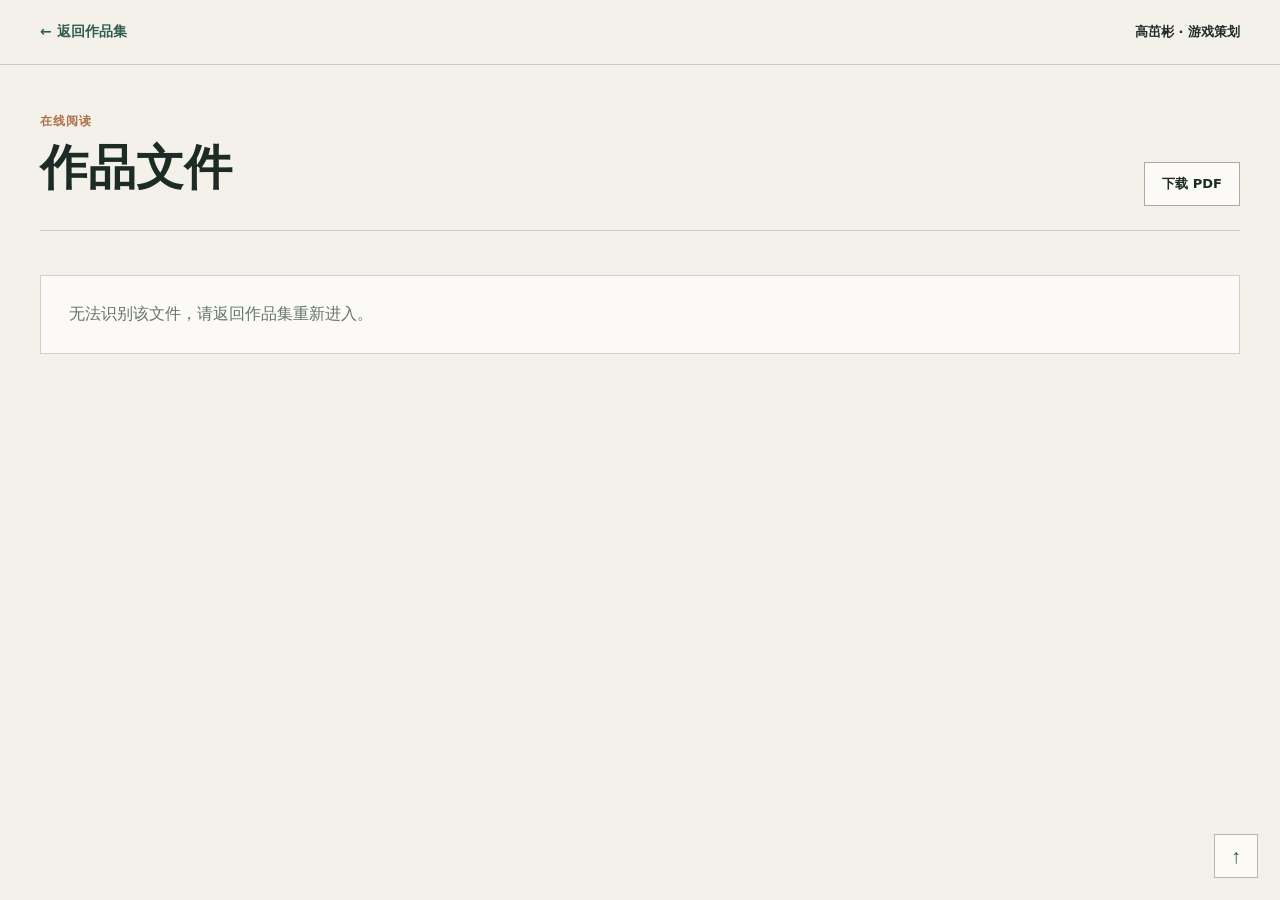
==== reader.html @ d053fba6 "Update portfolio with online reader" ====
<!doctype html>
<html lang="zh-CN">
<head>
  <meta charset="utf-8">
  <meta name="viewport" content="width=device-width, initial-scale=1">
  <meta name="color-scheme" content="light">
  <title>在线阅读｜高茁彬 · 游戏策划</title>
  <link rel="stylesheet" href="reader.css">
</head>
<body>
  <header class="reader-nav">
    <div class="reader-nav-inner">
      <a class="reader-back" href="index.html">← 返回作品集</a>
      <div class="reader-brand">高茁彬 · 游戏策划</div>
    </div>
  </header>

  <main class="reader-shell">
    <section class="reader-head">
      <div>
        <div class="reader-kicker">在线阅读</div>
        <h1 id="reader-title">作品文件</h1>
        <p id="reader-meta"></p>
      </div>
      <div class="reader-actions">
        <a id="download-link" class="reader-btn" href="#" download>下载 PDF</a>
      </div>
    </section>

    <div id="reader-pages" class="reader-pages" aria-live="polite"></div>
    <p id="reader-error" class="reader-error" hidden>无法识别该文件，请返回作品集重新进入。</p>
  </main>

  <button class="reader-top" type="button" aria-label="回到顶部" onclick="window.scrollTo({top:0,behavior:'smooth'})">↑</button>
  <script src="reader.js"></script>
</body>
</html>
---- reader.css ----
:root{
  --bg:#f3f1ea;
  --paper:#fbfaf6;
  --ink:#1d2b27;
  --text:#3d4b46;
  --muted:#66746d;
  --green:#315d51;
  --orange:#ad714c;
  --line:rgba(29,43,39,.2);
}
*{box-sizing:border-box}
html{scroll-behavior:smooth}
body{margin:0;background:var(--bg);color:var(--text);font-family:"Noto Sans CJK SC","Source Han Sans SC","PingFang SC","Microsoft YaHei",system-ui,sans-serif;-webkit-font-smoothing:antialiased}
a{color:inherit;text-decoration:none}
.reader-nav{position:sticky;top:0;z-index:20;background:rgba(243,241,234,.96);border-bottom:1px solid var(--line);backdrop-filter:blur(10px)}
.reader-nav-inner{width:min(1200px,calc(100% - 48px));height:64px;margin:auto;display:flex;align-items:center;justify-content:space-between;gap:20px}
.reader-back{font-size:14px;font-weight:680;color:var(--green)}
.reader-back:hover{text-decoration:underline}
.reader-brand{font-size:13px;font-weight:700;color:var(--ink)}
.reader-shell{width:min(1200px,calc(100% - 48px));margin:0 auto;padding:48px 0 80px}
.reader-head{display:grid;grid-template-columns:minmax(0,1fr) auto;gap:28px;align-items:end;padding-bottom:24px;border-bottom:1px solid var(--line);margin-bottom:28px}
.reader-kicker{color:var(--orange);font-size:12px;font-weight:720;letter-spacing:.08em;margin-bottom:8px}
h1{margin:0;color:var(--ink);font-size:clamp(30px,4vw,48px);line-height:1.22;font-weight:700}
#reader-meta{margin:9px 0 0;color:var(--muted);font-size:13px}
.reader-actions{display:flex;gap:10px}
.reader-btn{display:inline-flex;align-items:center;justify-content:center;min-height:44px;padding:9px 17px;border:1px solid rgba(29,43,39,.38);background:var(--paper);color:var(--ink);font-size:13px;font-weight:680;transition:.2s}
.reader-btn:hover{border-color:var(--green);background:#e4ece6}
.reader-pages{display:grid;gap:22px;justify-items:center}
.reader-page{width:100%;max-width:1120px;margin:0;background:#fff;border:1px solid rgba(29,43,39,.16);box-shadow:0 12px 28px rgba(29,43,39,.055)}
.reader-page img{display:block;width:100%;height:auto}
.reader-page figcaption{padding:8px 12px;text-align:right;color:var(--muted);font-size:11px;border-top:1px solid rgba(29,43,39,.09);background:#faf9f5}
.reader-error{padding:28px;background:var(--paper);border:1px solid var(--line);color:var(--muted)}
.reader-top{position:fixed;right:22px;bottom:22px;width:44px;height:44px;border:1px solid rgba(29,43,39,.32);background:rgba(251,250,246,.94);color:var(--green);font-size:20px;cursor:pointer}
.reader-top:hover{background:#e4ece6}
@media(max-width:680px){
  .reader-nav-inner,.reader-shell{width:calc(100% - 28px)}
  .reader-nav-inner{height:56px}
  .reader-brand{display:none}
  .reader-shell{padding:32px 0 60px}
  .reader-head{grid-template-columns:1fr;gap:18px;margin-bottom:18px}
  .reader-actions{display:grid}
  .reader-btn{width:100%}
  .reader-pages{gap:14px}
  .reader-page{border-left:0;border-right:0;box-shadow:none}
  .reader-page figcaption{font-size:10px;padding:6px 8px}
  .reader-top{right:14px;bottom:14px;width:40px;height:40px}
}
@media(prefers-reduced-motion:reduce){html{scroll-behavior:auto}}
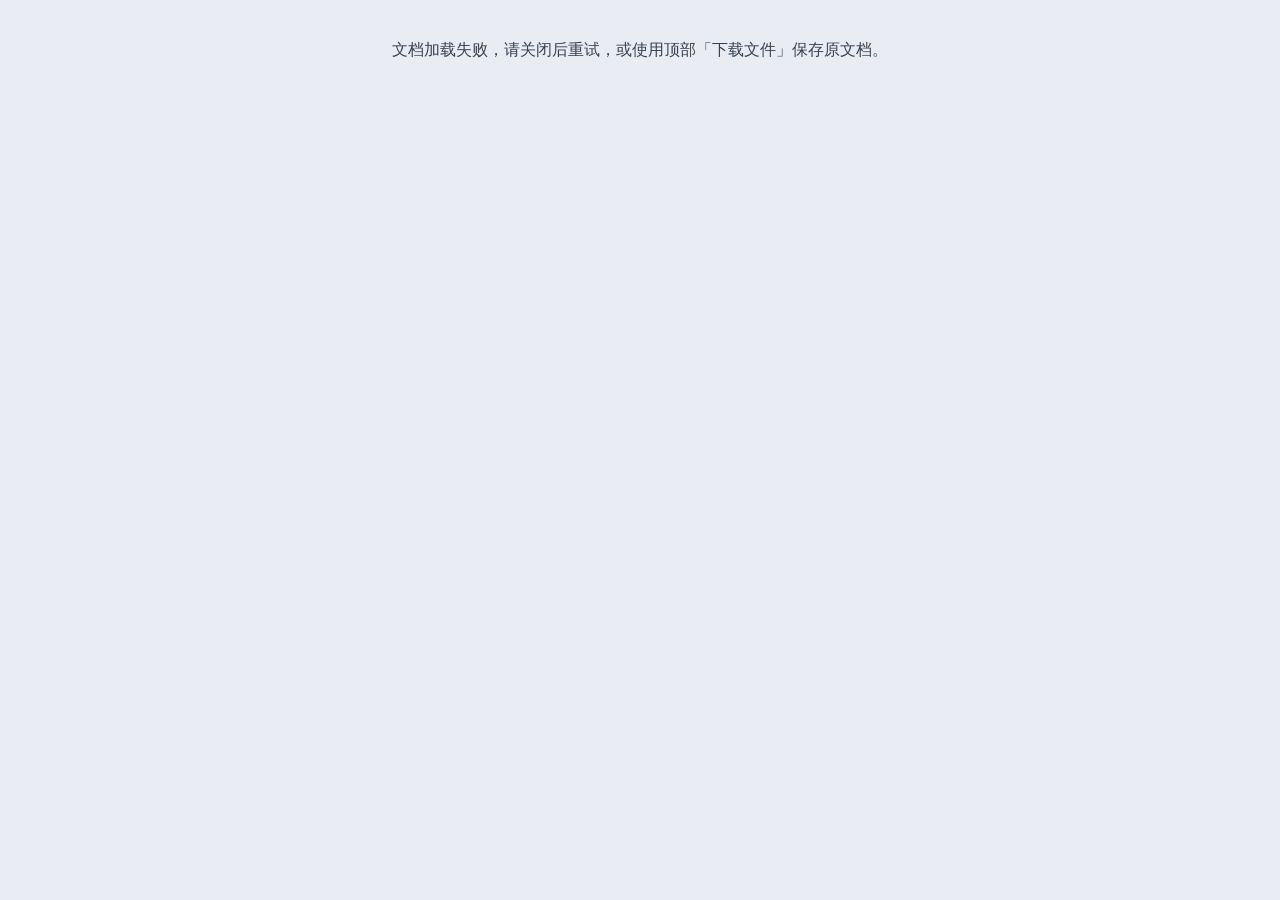
==== commit 69c8d6fc: "Checkpoint: verify 326/330 Round14 portfolio assets (staging only)" ====
--- a/reader.html
+++ b/reader.html
@@ -1,37 +1 @@
-<!doctype html>
-<html lang="zh-CN">
-<head>
-  <meta charset="utf-8">
-  <meta name="viewport" content="width=device-width, initial-scale=1">
-  <meta name="color-scheme" content="light">
-  <title>在线阅读｜高茁彬 · 游戏策划</title>
-  <link rel="stylesheet" href="reader.css">
-</head>
-<body>
-  <header class="reader-nav">
-    <div class="reader-nav-inner">
-      <a class="reader-back" href="index.html">← 返回作品集</a>
-      <div class="reader-brand">高茁彬 · 游戏策划</div>
-    </div>
-  </header>
-
-  <main class="reader-shell">
-    <section class="reader-head">
-      <div>
-        <div class="reader-kicker">在线阅读</div>
-        <h1 id="reader-title">作品文件</h1>
-        <p id="reader-meta"></p>
-      </div>
-      <div class="reader-actions">
-        <a id="download-link" class="reader-btn" href="#" download>下载 PDF</a>
-      </div>
-    </section>
-
-    <div id="reader-pages" class="reader-pages" aria-live="polite"></div>
-    <p id="reader-error" class="reader-error" hidden>无法识别该文件，请返回作品集重新进入。</p>
-  </main>
-
-  <button class="reader-top" type="button" aria-label="回到顶部" onclick="window.scrollTo({top:0,behavior:'smooth'})">↑</button>
-  <script src="reader.js"></script>
-</body>
-</html>
+<!doctype html><html lang="zh-CN"><head><meta charset="utf-8"><meta name="viewport" content="width=device-width,initial-scale=1"><title>在线阅读</title><style>html{background:#e9edf3;color:#344254;font-family:system-ui,sans-serif}body{margin:0}main{max-width:1200px;margin:auto;padding:16px 10px 40px}figure{margin:0 0 20px}img{display:block;width:100%;height:auto;background:white;box-shadow:0 2px 16px #26354a12}figcaption{text-align:center;padding:8px;font-size:12px}#status{text-align:center;padding:24px}a{color:inherit}body.zoom main{max-width:none}button{position:fixed;right:16px;bottom:16px;border:1px solid #bcc9db;border-radius:20px;background:#f7faffed;padding:10px 16px;color:#344254;cursor:pointer}</style></head><body><p id="status" role="status">正在加载文档…</p><main id="pages"></main><button id="zoom" hidden>放大阅读</button><script src="assets/reader/manifest.js"></script><script src="reader.js"></script></body></html>
